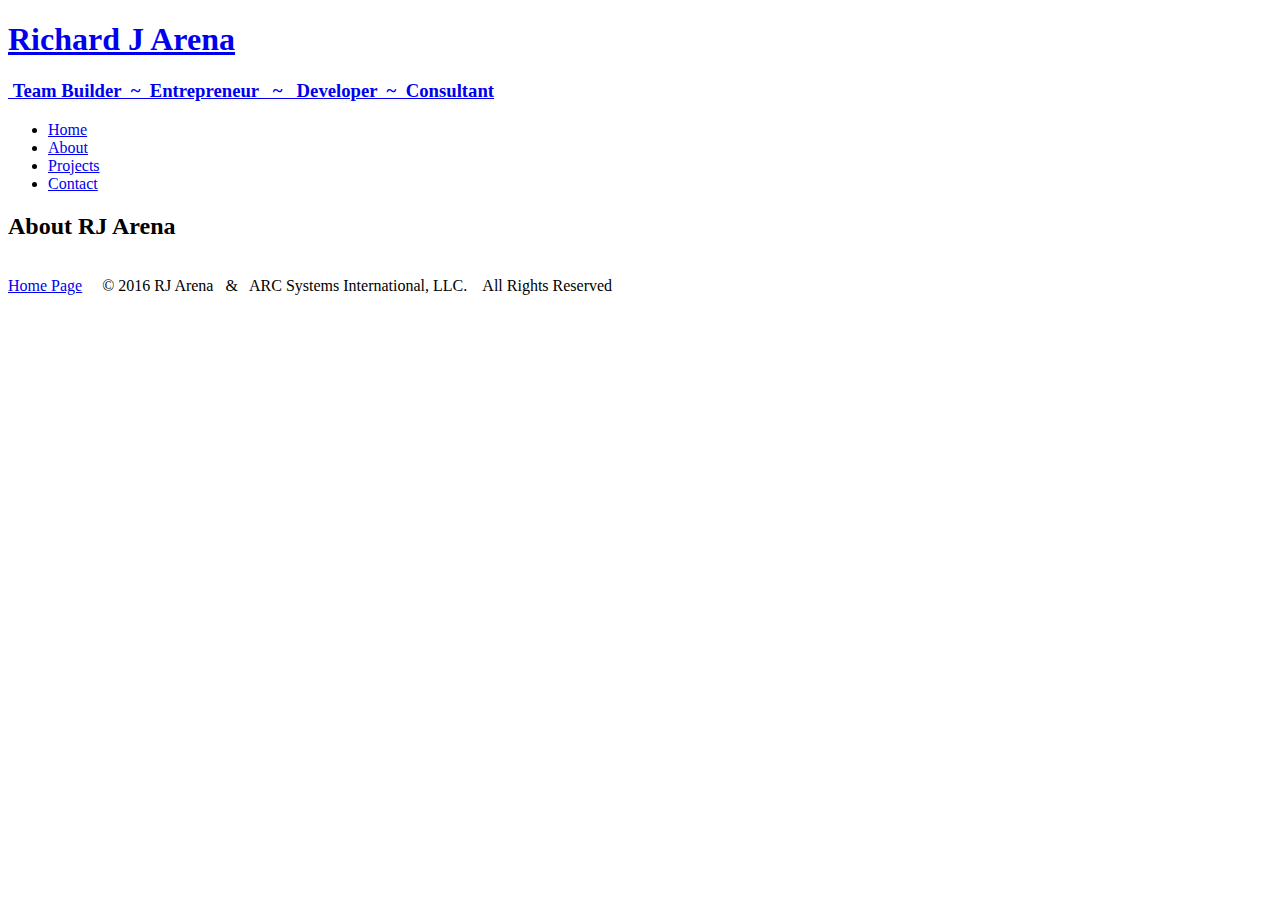
==== about.html @ 7ccf90e2 "Initial base commit for naviagation and sub pages" ====
<!DOCTYPE html>
<html>
<head>
  <title>About</title>
</head>

<body>

  <header id="header">
    <a href="index.html" id="top">
      <h1>Richard J Arena</h1>
      <h3>&nbsp;Team Builder &nbsp;~&nbsp; Entrepreneur &nbsp; ~ &nbsp; Developer &nbsp;~&nbsp; Consultant</h3>
    </a>
    <nav id="nav">
      <ul>
        <li><a href="index.html">Home</a></li>
        <li><a href="about.html">About</a></li>
        <li><a href="projects.html">Projects</a></li>
        <li><a href="contact.html">Contact</a></li>
      </ul>
    </nav>
  </header>

  <main>

    <h2>About RJ Arena</h2>
    
    
  </main>


  <footer id="footer">
    <br/>
    <a href="index.html"> Home Page</a> &nbsp;&nbsp;&nbsp; &copy; 2016  RJ Arena &nbsp; &amp; &nbsp; ARC Systems International, LLC. &nbsp;&nbsp; All Rights Reserved &nbsp;
  </footer>

</body>

</html>
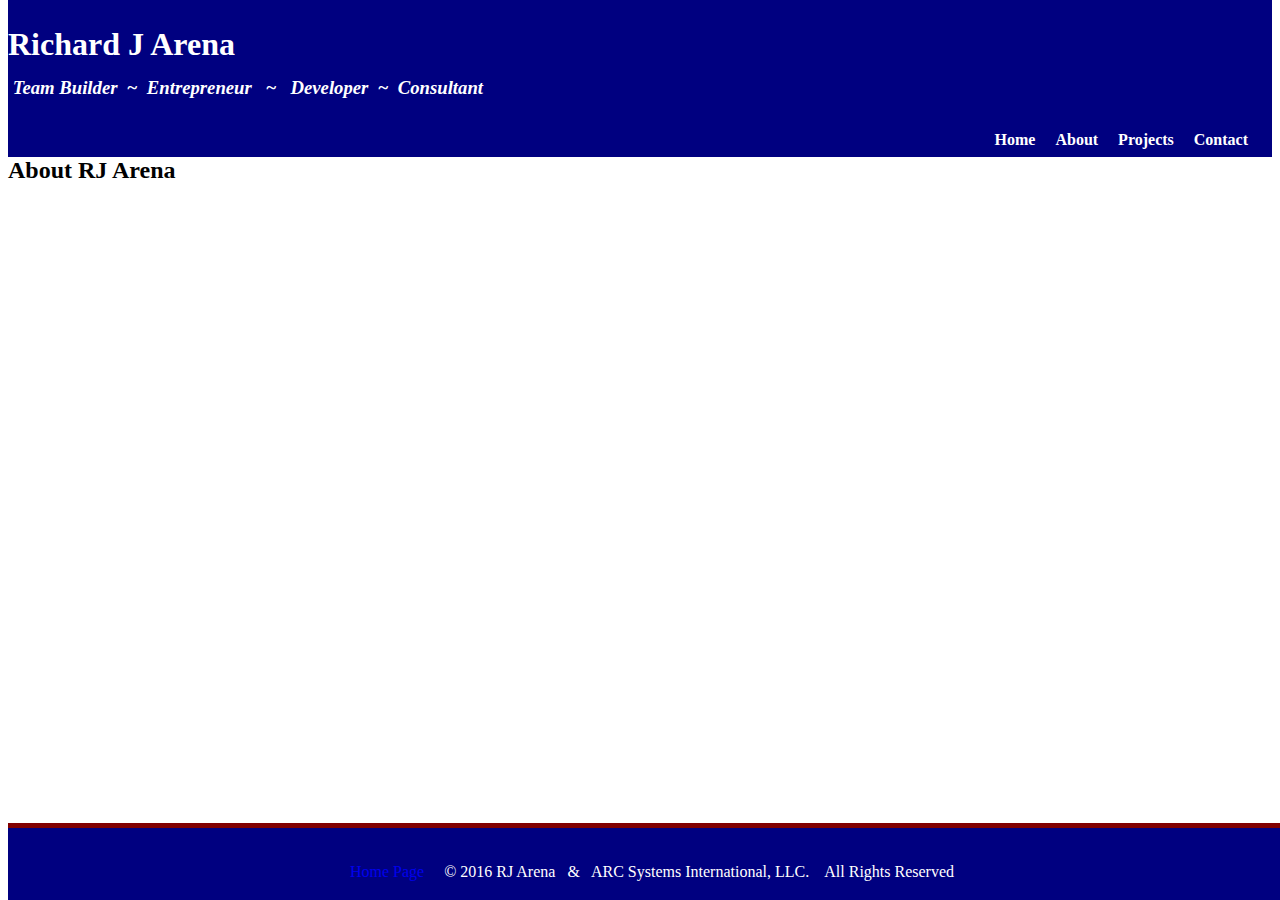
==== commit 7d67464d: "Add initial style sheet. Add link to all paes to stylesheet" ====
--- a/about.html
+++ b/about.html
@@ -2,6 +2,7 @@
 <html>
 <head>
   <title>About</title>
+  <link href="stylesheets/styles.css" text="text/css" rel="stylesheet" />
 </head>
 
 <body>
--- a/stylesheets/styles.css
+++ b/stylesheets/styles.css
@@ -0,0 +1,110 @@
+<style type="text/css">
+<!-- Style Sheet for RJA main -->
+
+
+  body {
+    
+    font-family: Lato, Calibri, sans-serif;
+    color:maroon;
+    margin-bottom: 3em;
+    min-width: 420px;
+    }
+
+  a {text-decoration: none;}
+  img {max-width: 100%;}
+  p {font: 1.5em;}
+
+  
+  #header {
+    float: left;
+    width: 100%;
+    margin: -2em 0 0 0;
+    background-color: navy;
+    color: white;
+    padding: 0 0 0 0;
+    }
+
+  
+
+  h1 {
+    color: white;
+    margin: 1em 0 0 0;
+    font-weight: bold;
+    line-height: 1.5em;
+    }
+
+  h3 {
+   color: white;
+   font-weight: bold;
+   font-style: italic;
+   margin: .5em 0 0;
+   }
+
+  nav {
+    float: right;
+    text-align: center;
+    padding: 1em 0 0.5em 0;
+    margin: 1em 0 0;
+    color:white;
+    }
+
+  nav ul {
+    padding:0 0 0 5px;
+    margin: 0 1em;
+    color:white;
+    list-style: none;
+    }
+
+  nav li {
+    display: inline-block;
+    }
+
+  nav a {
+    text-decoration: none;
+    font-weight: bold;
+    color:white;
+    padding: 1.5em .5em;
+    }
+  nav a:link {color: white;}
+  nav a:hover {color: yellow;}
+  nav a:active {color: green;}
+  nav a:visited {color: red;}
+
+
+  footer {
+    position:fixed;
+    bottom: 0;
+    text-align: center;
+    background-color: navy;
+    border-top: 5px solid maroon;
+    color:white;
+    width: 100%;
+    margin 5% 3% 2% 3%;
+    padding: .5em 0 0 .5em;
+    height: 4em;
+    line-height: 1.5em;
+  }
+
+  
+
+  .contact {
+    text-align:center;
+    line-height: 2em;
+  }
+
+  .social {
+    text-align: center;
+    line-height: 2em;
+    font-size: 2em;
+  }
+
+  .std {
+    margin: 5%;
+    padding 10px;
+  }
+
+  .std p {
+    font-size: 1em
+  }
+
+ </style>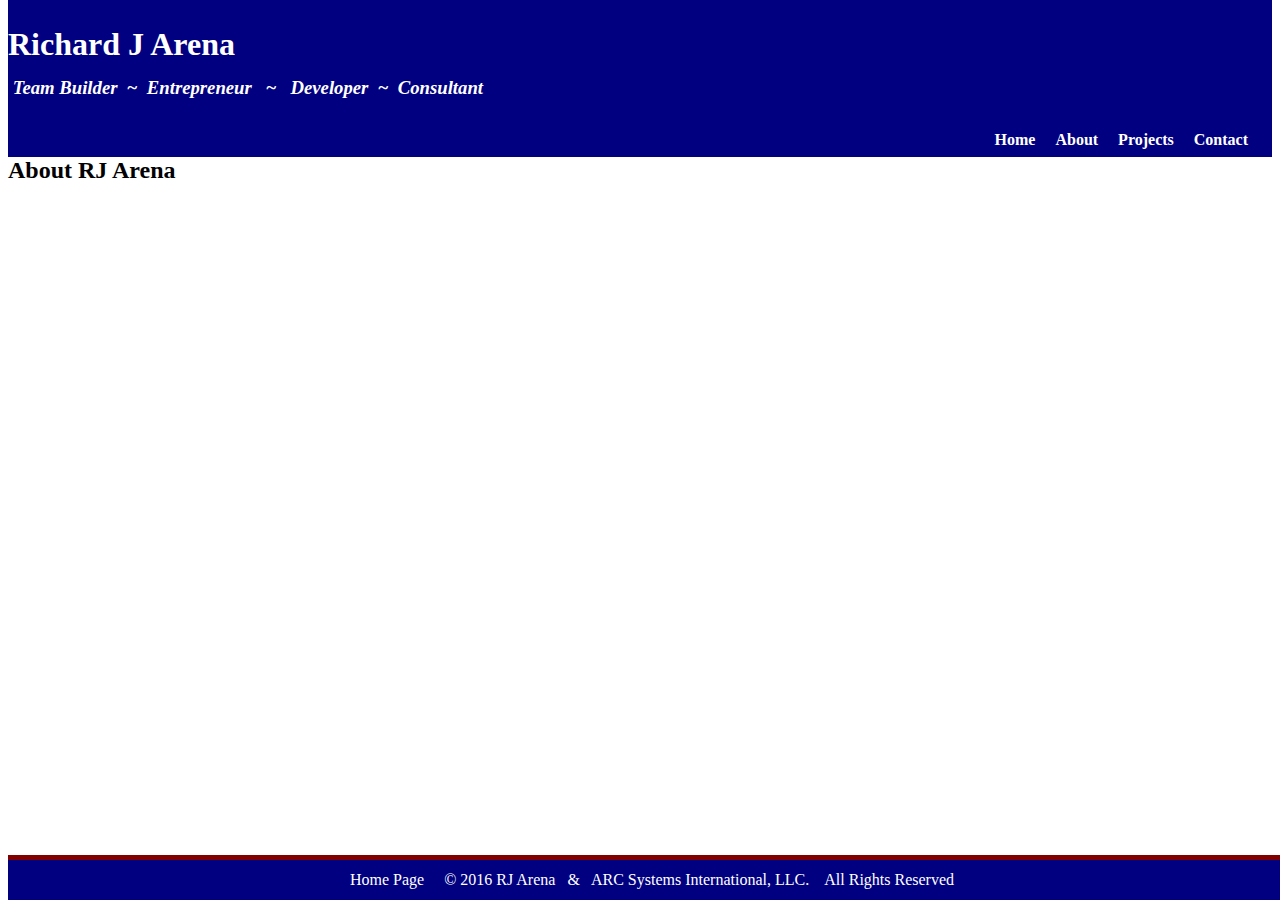
==== commit 79d7ee5b: "Fix color on pseudovar in nav, add pseudo var to footer" ====
--- a/about.html
+++ b/about.html
@@ -31,8 +31,7 @@
 
 
   <footer id="footer">
-    <br/>
-    <a href="index.html"> Home Page</a> &nbsp;&nbsp;&nbsp; &copy; 2016  RJ Arena &nbsp; &amp; &nbsp; ARC Systems International, LLC. &nbsp;&nbsp; All Rights Reserved &nbsp;
+        <a href="index.html"> Home Page</a> &nbsp;&nbsp;&nbsp; &copy; 2016  RJ Arena &nbsp; &amp; &nbsp; ARC Systems International, LLC. &nbsp;&nbsp; All Rights Reserved &nbsp;
   </footer>
 
 </body>
--- a/stylesheets/styles.css
+++ b/stylesheets/styles.css
@@ -5,8 +5,8 @@
   body {
     
     font-family: Lato, Calibri, sans-serif;
-    color:maroon;
-    margin-bottom: 3em;
+    
+    margin-bottom: 4em;
     min-width: 420px;
     }
 
@@ -15,7 +15,7 @@
   p {font: 1.5em;}
 
   
-  #header {
+  header {
     float: left;
     width: 100%;
     margin: -2em 0 0 0;
@@ -26,14 +26,14 @@
 
   
 
-  h1 {
+  header h1 {
     color: white;
     margin: 1em 0 0 0;
     font-weight: bold;
     line-height: 1.5em;
     }
 
-  h3 {
+  header h3 {
    color: white;
    font-weight: bold;
    font-style: italic;
@@ -66,9 +66,10 @@
     padding: 1.5em .5em;
     }
   nav a:link {color: white;}
+  nav a:visited {color: red;}
   nav a:hover {color: yellow;}
   nav a:active {color: green;}
-  nav a:visited {color: red;}
+  
 
 
   footer {
@@ -81,10 +82,14 @@
     width: 100%;
     margin 5% 3% 2% 3%;
     padding: .5em 0 0 .5em;
-    height: 4em;
+    height: 2em;
     line-height: 1.5em;
   }
 
+  footer a:link {color: white;}
+  footer a:visited {color: red;}
+  footer a:hover {color: yellow;}
+  footer a:active {color: green;}
   
 
   .contact {
